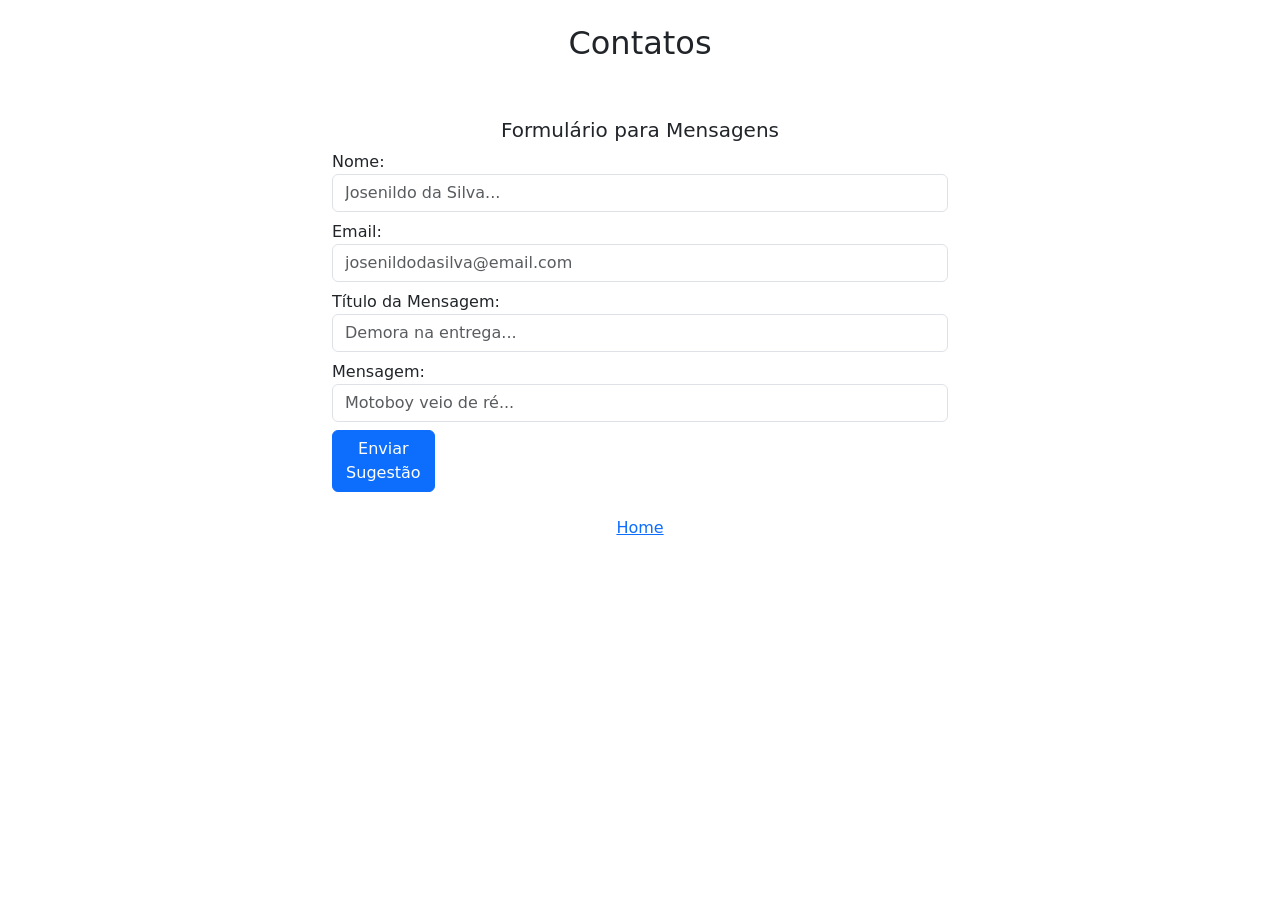
==== views/contatos.html @ f35165c3 "Retirando o diretório DEVBURGER" ====
<!DOCTYPE html>
<html lang="pt-br">

<head>
    <meta charset="UTF-8">
    <meta name="viewport" content="width=device-width, initial-scale=1.0">
    <title>Contatos</title>
    <link href="https://cdn.jsdelivr.net/npm/bootstrap@5.3.7/dist/css/bootstrap.min.css" rel="stylesheet"
        integrity="sha384-LN+7fdVzj6u52u30Kp6M/trliBMCMKTyK833zpbD+pXdCLuTusPj697FH4R/5mcr" crossorigin="anonymous">
        <link rel="stylesheet" href="/css/style.css">
</head>

<body>
    <div class="container-fluid">
        <div class="row">
            <div class="col-md-12 text-center mt-4 mb-4">
                <h2>Contatos</h2>
            </div>
        </div>

        <div class="row">
            <div class="col-md-12 text-center mt-4">
                <h5 class="text-center">Formulário para Mensagens</h5>
            </div>
        </div>
        <div class="row">
            <div class="col-md-3"></div>
            <div class="col-md-6">
                <form action="/contato" method="POST">
                    <label for="nome">Nome:</label>
                    <input type="text" id="nome" class="form-control mb-2" name="nome"
                        placeholder="Josenildo da Silva...">
                    <label for="email">Email:</label>
                    <input type="text" id="email" class="form-control mb-2" name="email"
                        placeholder="josenildodasilva@email.com">
                    <label for="titulo">Título da Mensagem:</label>
                    <input type="text" id="titulo" class="form-control mb-2" name="titulo"
                        placeholder="Demora na entrega...">
                    <label for="mensagem">Mensagem:</label>
                    <input type="text" id="mensagem" class="form-control mb-2" name="mensagem"
                        placeholder="Motoboy veio de ré...">
                    <button type="submit" class="btn btn-primary col-2">Enviar Sugestão</button>
                </form>
            </div>
            <div class="col-md-3"></div>
        </div>
        <div class="row mt-4">
            <div class="col-md-12 text-center">
                <a href="/">Home</a>
            </div>




        </div>



        <script src="https://cdn.jsdelivr.net/npm/bootstrap@5.3.7/dist/js/bootstrap.bundle.min.js"
            integrity="sha384-ndDqU0Gzau9qJ1lfW4pNLlhNTkCfHzAVBReH9diLvGRem5+R9g2FzA8ZGN954O5Q"
            crossorigin="anonymous"></script>
</body>


</html>
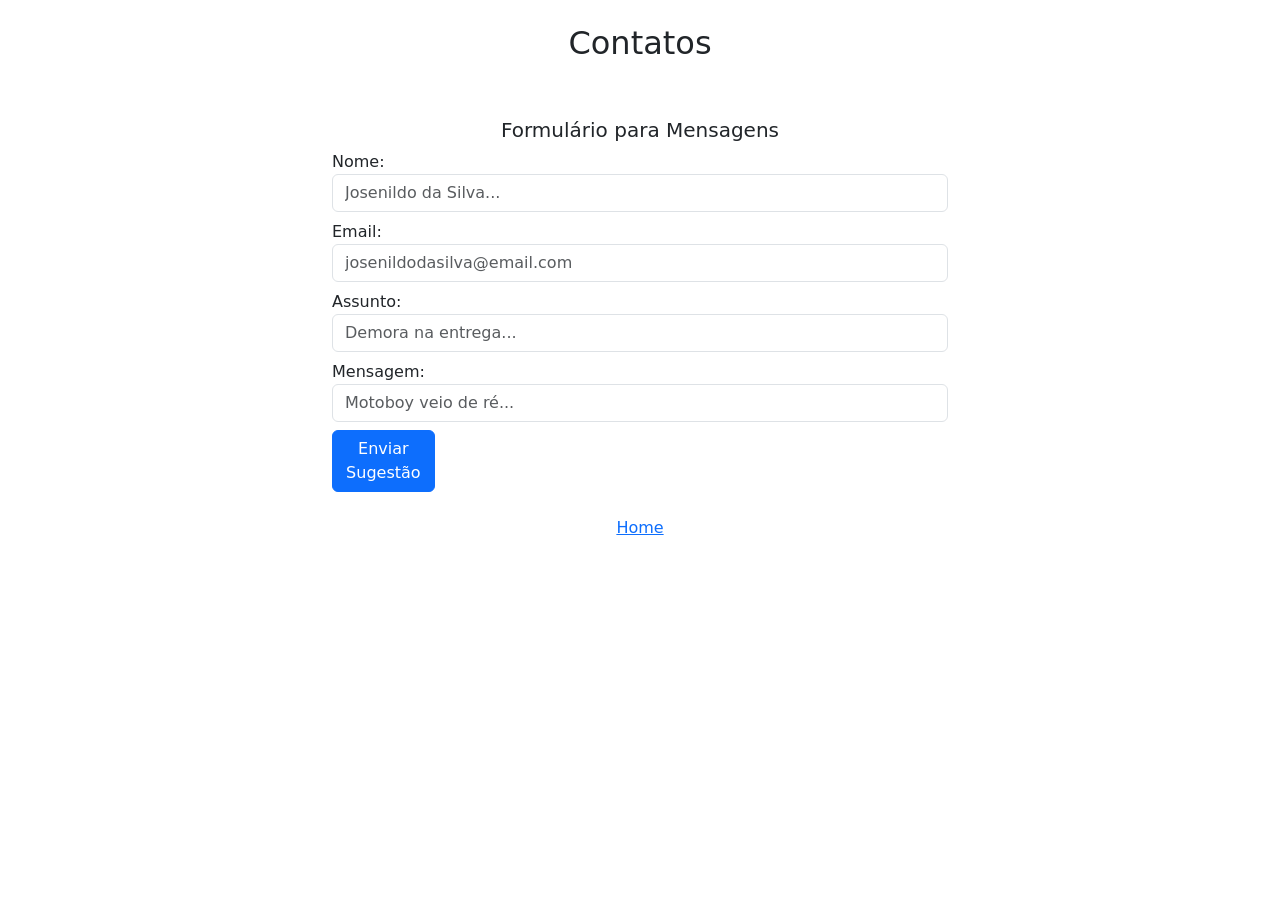
==== commit 104efee2: "Alterações no campo 'Assunto'" ====
--- a/views/contatos.html
+++ b/views/contatos.html
@@ -33,8 +33,8 @@
                     <label for="email">Email:</label>
                     <input type="text" id="email" class="form-control mb-2" name="email"
                         placeholder="josenildodasilva@email.com">
-                    <label for="titulo">Título da Mensagem:</label>
-                    <input type="text" id="titulo" class="form-control mb-2" name="titulo"
+                    <label for="assunto">Assunto:</label>
+                    <input type="text" id="assunto" class="form-control mb-2" name="assunto"
                         placeholder="Demora na entrega...">
                     <label for="mensagem">Mensagem:</label>
                     <input type="text" id="mensagem" class="form-control mb-2" name="mensagem"
